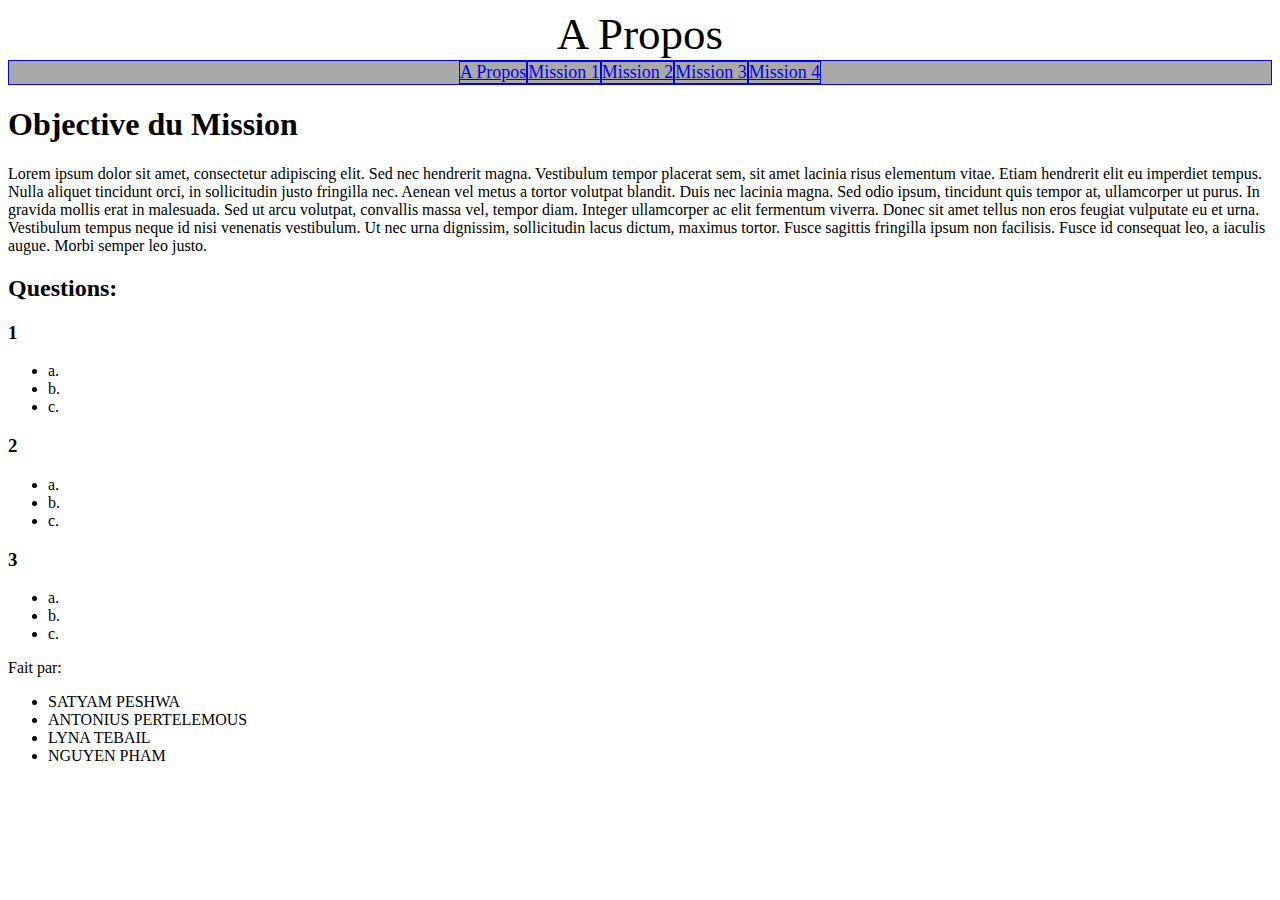
==== index.html @ c1134fa7 "Add files via upload" ====
<!DOCTYPE html>
<html lang="fr">
<head>
    <meta charset="UTF-8">
    <link href="asset/css/style.css" rel="stylesheet" type="text/css">
    <Title>SAE Base de données</Title>
</head>

<body>

<header>A Propos</header>

<nav>
    <a href="index.html">A Propos</a>
    <a href="M1.html">Mission 1</a>
    <a href="M2.html">Mission 2</a>
    <a href="M3.html">Mission 3</a>
    <a href="M4.html">Mission 4</a>
</nav>

<h1>Objective du Mission</h1>

<p>
    Lorem ipsum dolor sit amet, consectetur adipiscing elit. Sed nec hendrerit magna. Vestibulum tempor
    placerat sem, sit amet lacinia risus elementum vitae. Etiam hendrerit elit eu imperdiet tempus.
    Nulla aliquet tincidunt orci, in sollicitudin justo fringilla nec. Aenean vel metus a tortor volutpat
    blandit. Duis nec lacinia magna. Sed odio ipsum, tincidunt quis tempor at, ullamcorper ut purus.
    In gravida mollis erat in malesuada. Sed ut arcu volutpat, convallis massa vel, tempor diam.
    Integer ullamcorper ac elit fermentum viverra. Donec sit amet tellus non eros feugiat vulputate eu et
    urna. Vestibulum tempus neque id nisi venenatis vestibulum. Ut nec urna dignissim, sollicitudin lacus
    dictum, maximus tortor. Fusce sagittis fringilla ipsum non facilisis. Fusce id consequat leo, a iaculis
    augue. Morbi semper leo justo.
</p>

<h2>Questions:</h2>

<h3 class="question">1</h3>
    <ul class="sub_Q">
        <li>
            a.
        </li>
        <li>
            b.
        </li>
        <li>
            c.
        </li>
    </ul>

<h3 class="question">2</h3>

<ul class="sub_Q">
    <li>
        a.
    </li>
    <li>
        b.
    </li>
    <li>
        c.
    </li>
</ul>

<h3 class="question">3</h3>

<ul class="sub_Q">
    <li>
        a.
    </li>
    <li>
        b.
    </li>
    <li>
        c.
    </li>
</ul>

<footer>

    Fait par:
    <ul>
        <li>SATYAM PESHWA</li>
        <li>ANTONIUS PERTELEMOUS</li>
        <li>LYNA TEBAIL</li><!--Deso si j'ai mal ecrit-->
        <li>NGUYEN PHAM</li>
    </ul>

</footer>

</body>

</html>
---- asset/css/style.css ----
html{
  font-family: Verdana;
}

header{
  font-size:45px;
  text-align: center;
}

nav, a{
  background-color:darkgray;
  justify-content: center;
  display: flex;
  border: blue solid 1px;
  font-size: large;
}

.question{
  text-align: left;
}

.sub_Q{
  text-align: left;
}
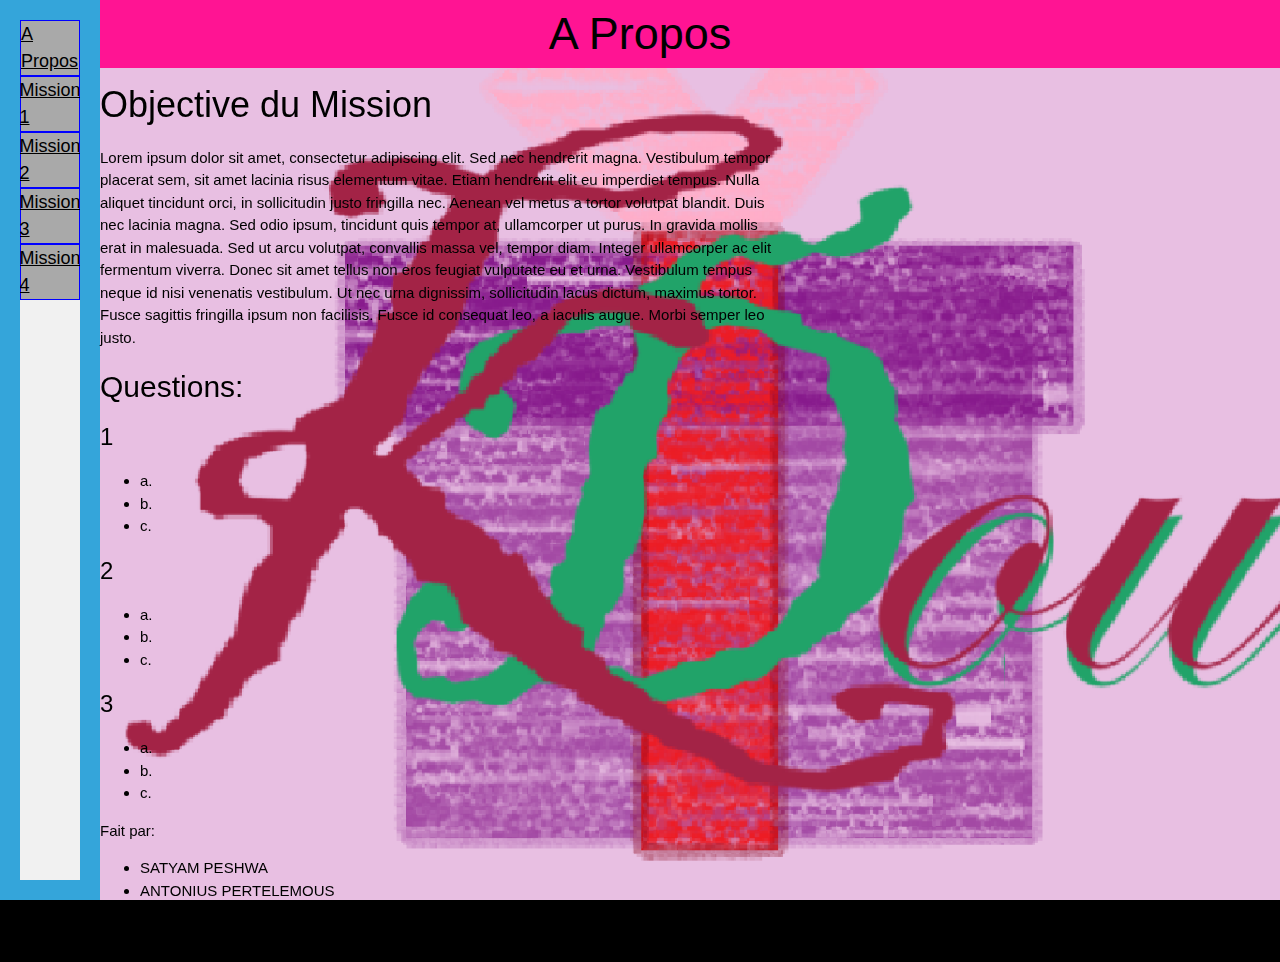
==== commit 8c526680: "Update index.html" ====
--- a/index.html
+++ b/index.html
@@ -1,23 +1,43 @@
 <!DOCTYPE html>
 <html lang="fr">
+    <style>
+        body {
+          background-image: url("asset/img/bkrl.png");
+          background-size: cover;
+          background-color:black;
+          background-attachment: fixed;
+          border: 1px;
+        }
+        
+        
+        
+        
+        
+          
+          
+          
+          
+          
+        </style>
 <head>
     <meta charset="UTF-8">
+    <link rel="stylesheet" href="https://www.w3schools.com/w3css/4/w3.css">
     <link href="asset/css/style.css" rel="stylesheet" type="text/css">
     <Title>SAE Base de données</Title>
 </head>
 
 <body>
 
-<header>A Propos</header>
+<header style="background-color: deeppink;" >A Propos</header>
 
-<nav>
+<div class="barnv" style="width:100px ">
     <a href="index.html">A Propos</a>
     <a href="M1.html">Mission 1</a>
     <a href="M2.html">Mission 2</a>
     <a href="M3.html">Mission 3</a>
     <a href="M4.html">Mission 4</a>
-</nav>
-
+</div>
+<div class="tx">
 <h1>Objective du Mission</h1>
 
 <p>
@@ -86,7 +106,7 @@
     </ul>
 
 </footer>
-
+</div>
 </body>
 
 </html>
--- a/asset/css/style.css
+++ b/asset/css/style.css
@@ -21,4 +21,27 @@
 
 .sub_Q{
   text-align: left;
-}+}
+.barnv{
+
+
+top: 0px ;
+margin: 0;
+padding: 0;
+width: 25%;
+background-color: #f1f1f1;
+height: 100%; /* Full height */
+position: fixed; /* Make it stick, even on scroll */
+overflow: auto; /* Enable scrolling if the sidenav has too much content */
+left:0%   ;
+border: 20px solid  #34A5DA;
+
+
+}
+
+div.tx {
+    position: absolute;
+  
+    right: 500px;
+    left:100px
+}
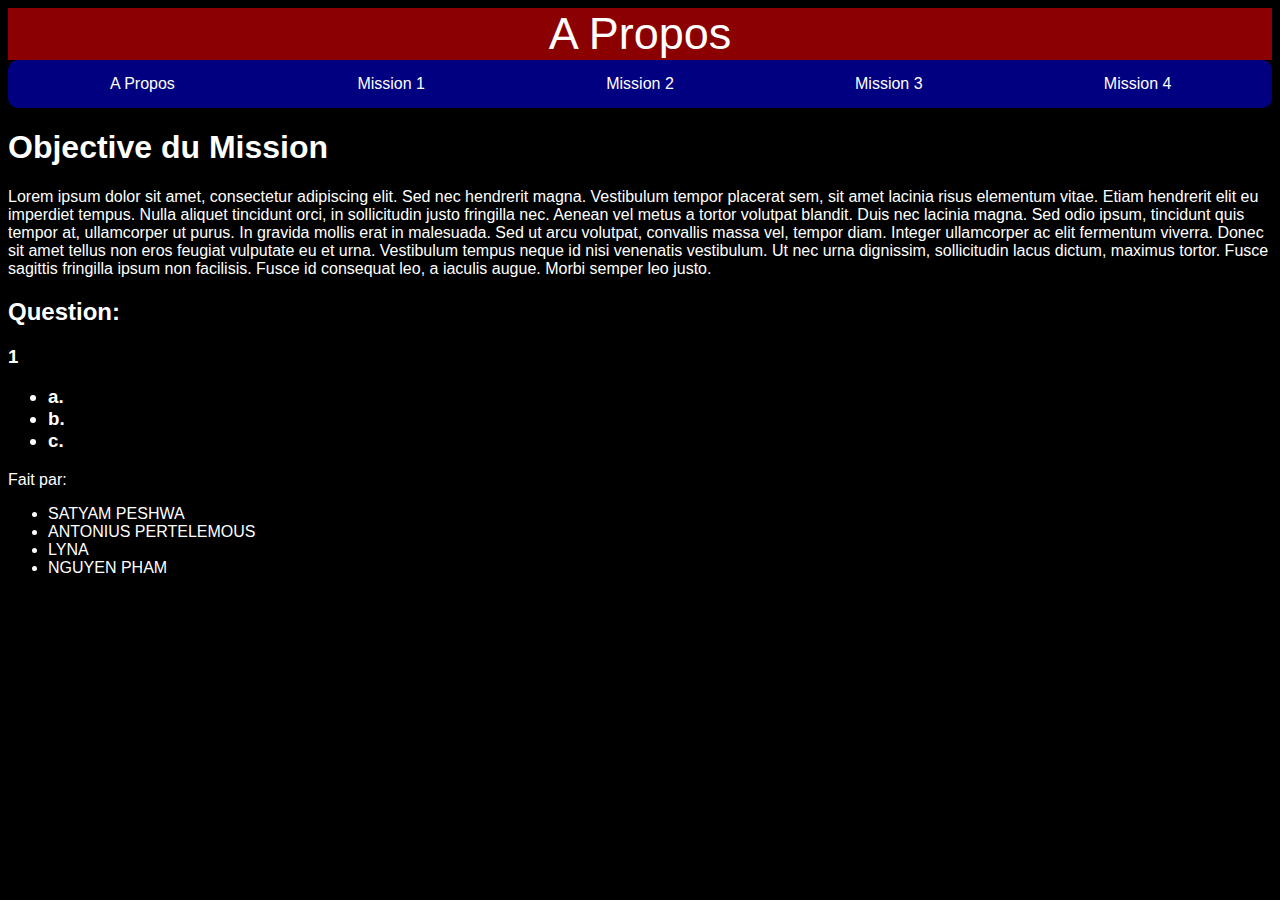
==== commit 882281e6: "CSS ameliorer NavBar quasi terminer (j'ai vraiment fait de mon mieux)" ====
--- a/index.html
+++ b/index.html
@@ -1,45 +1,28 @@
 <!DOCTYPE html>
 <html lang="fr">
-    <style>
-        body {
-          background-image: url("asset/img/bkrl.png");
-          background-size: cover;
-          background-color:black;
-          background-attachment: fixed;
-          border: 1px;
-        }
-        
-        
-        
-        
-        
-          
-          
-          
-          
-          
-        </style>
 <head>
     <meta charset="UTF-8">
-    <link rel="stylesheet" href="https://www.w3schools.com/w3css/4/w3.css">
     <link href="asset/css/style.css" rel="stylesheet" type="text/css">
     <Title>SAE Base de données</Title>
 </head>
 
 <body>
 
-<header style="background-color: deeppink;" >A Propos</header>
+<header>A Propos</header>
 
-<div class="barnv" style="width:100px ">
+<nav>
+    <label for="bascule">☰</label>
+    <input type="checkbox" id="bascule">
+    <div class="menu">
     <a href="index.html">A Propos</a>
     <a href="M1.html">Mission 1</a>
     <a href="M2.html">Mission 2</a>
     <a href="M3.html">Mission 3</a>
     <a href="M4.html">Mission 4</a>
-</div>
-<div class="tx">
+    </div>
+</nav>
+
 <h1>Objective du Mission</h1>
-
 <p>
     Lorem ipsum dolor sit amet, consectetur adipiscing elit. Sed nec hendrerit magna. Vestibulum tempor
     placerat sem, sit amet lacinia risus elementum vitae. Etiam hendrerit elit eu imperdiet tempus.
@@ -51,10 +34,8 @@
     dictum, maximus tortor. Fusce sagittis fringilla ipsum non facilisis. Fusce id consequat leo, a iaculis
     augue. Morbi semper leo justo.
 </p>
-
-<h2>Questions:</h2>
-
-<h3 class="question">1</h3>
+<h2>Question:</h2>
+<h3 class="question">1
     <ul class="sub_Q">
         <li>
             a.
@@ -66,47 +47,18 @@
             c.
         </li>
     </ul>
-
-<h3 class="question">2</h3>
-
-<ul class="sub_Q">
-    <li>
-        a.
-    </li>
-    <li>
-        b.
-    </li>
-    <li>
-        c.
-    </li>
-</ul>
-
-<h3 class="question">3</h3>
-
-<ul class="sub_Q">
-    <li>
-        a.
-    </li>
-    <li>
-        b.
-    </li>
-    <li>
-        c.
-    </li>
-</ul>
-
+</h3>
 <footer>
-
     Fait par:
     <ul>
         <li>SATYAM PESHWA</li>
         <li>ANTONIUS PERTELEMOUS</li>
-        <li>LYNA TEBAIL</li><!--Deso si j'ai mal ecrit-->
+        <li>LYNA</li>
         <li>NGUYEN PHAM</li>
     </ul>
 
 </footer>
-</div>
+
 </body>
 
 </html>
--- a/asset/css/style.css
+++ b/asset/css/style.css
@@ -1,47 +1,68 @@
-html{
-  font-family: Verdana;
+
+body{
+    font-family: Arial, sans-serif;
+    background-color: black;
+  color: white;
 }
 
 header{
   font-size:45px;
   text-align: center;
+  background-color: darkred;
 }
 
-nav, a{
-  background-color:darkgray;
+nav{
+  background-color: navy;
+  border-radius: 10px;
+  padding: 10px;
+}
+label,input{
+  display: none;
+}
+.menu{
+  display: flex;
+  border-radius: 10px;
+  align-items: center;
+}
+/*Stylisation avant le survole*/
+.menu a{
+  display: flex;
+  width:20%;
+
+  border:0 solid black;
+  border-radius: 10px;
+  align-items: center;
   justify-content: center;
-  display: flex;
-  border: blue solid 1px;
-  font-size: large;
+  text-decoration: none;
+  color: white;
+  margin:5px;
+}
+.menu a:hover{
+  background-color: #888888;
 }
 
-.question{
-  text-align: left;
-}
+@media all and (max-width: 720px) {
+  nav{
+    width: auto;
+    height: 55px;/*Agit sur la taille du button*/
+  }
+  .menu {
+    display: none;
+  }
+  .menu a{
+    width: 100%;
+  }
+  label{
+    display: flex;
+    justify-content: center;
+    color: white;
+    font-size: 40px;
+  }
+  #bascule:checked + .menu{
+    display: flex;
+    flex-direction: column;
+    background-color: navy;
+    height: auto;
+  }
 
-.sub_Q{
-  text-align: left;
-}
-.barnv{
-
-
-top: 0px ;
-margin: 0;
-padding: 0;
-width: 25%;
-background-color: #f1f1f1;
-height: 100%; /* Full height */
-position: fixed; /* Make it stick, even on scroll */
-overflow: auto; /* Enable scrolling if the sidenav has too much content */
-left:0%   ;
-border: 20px solid  #34A5DA;
-
-
-}
-
-div.tx {
-    position: absolute;
-  
-    right: 500px;
-    left:100px
-}
+}